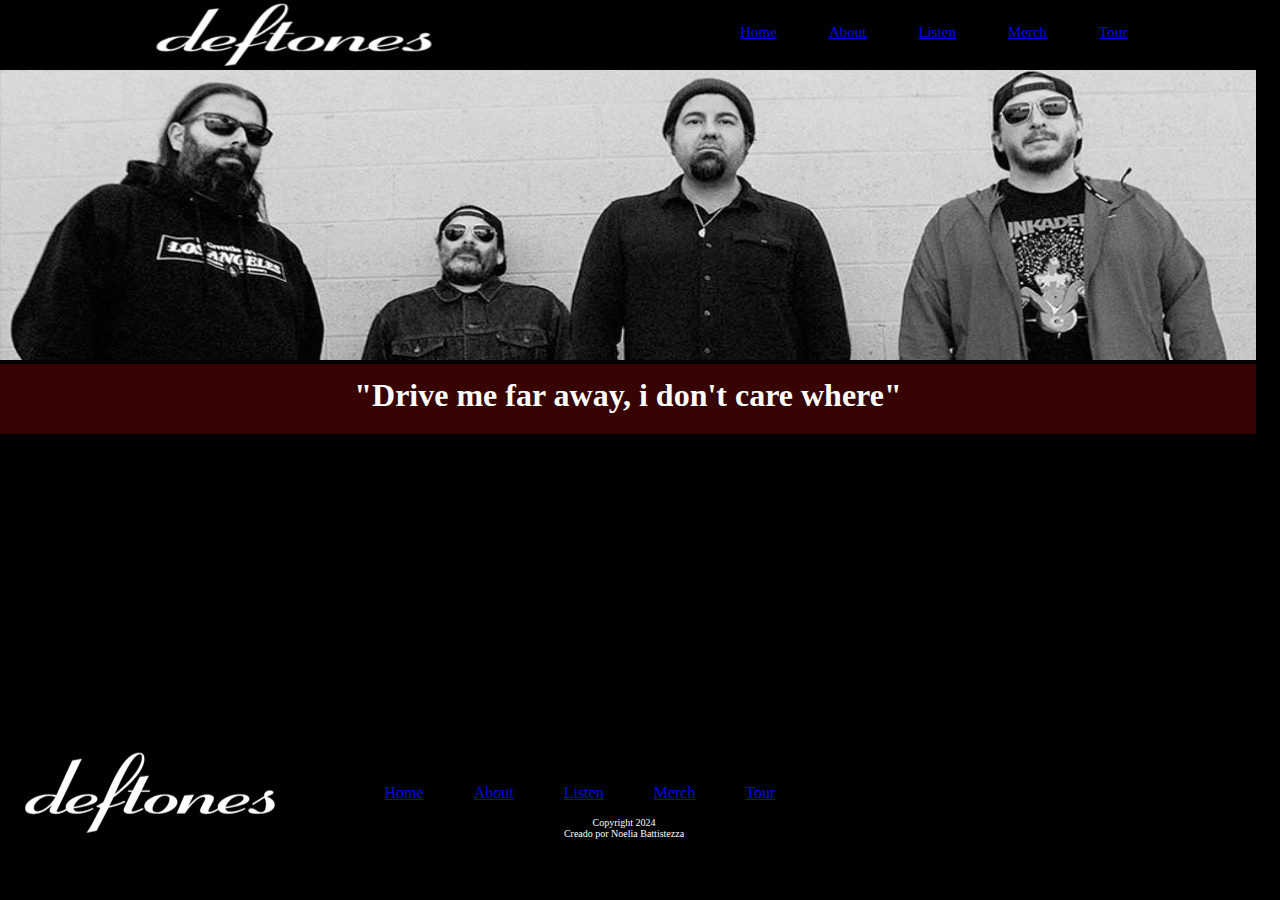
==== index.html @ f0770c5b "primer carga" ====
<!DOCTYPE html>
<html lang="es">
<head>
    <meta charset="UTF-8">
    <meta name="viewport" content="width=device-width, initial-scale=1.0">
    <!--BIBLIOTECA DE ICONOS-->
    <link rel="stylesheet" href="https://cdnjs.cloudflare.com/ajax/libs/font-awesome/6.7.1/css/all.min.css" integrity="sha512-5Hs3dF2AEPkpNAR7UiOHba+lRSJNeM2ECkwxUIxC1Q/FLycGTbNapWXB4tP889k5T5Ju8fs4b1P5z/iB4nMfSQ==" crossorigin="anonymous" referrerpolicy="no-referrer" />
    <!--ENLACE LINK A ESTILOS PROPIOS Y TITULO-->
    <link rel="stylesheet" href="css/style.css">
    <title>Home</title>
</head>
<body id="body">
    <!--N1 <== HEADER/NAV-->
    <header id="header">
        <img class="headerLogo" src="images/logo.png" alt="">
        <nav id="nav">
            <ul>
                <li><a href="#">Home</a></li>
                <li><a href="pages/about.html">About</a></li>
                <li><a href="pages/listen.html">Listen</a></li>
                <li><a href="pages/merch.html">Merch</a></li>
                <li><a href="pages/tour.html">Tour</a></li>
            </ul>
        </nav>
    </header>

    <!--N2 <== MAIN-->
    <main id="main">
        <img src="images/deftoneshome2.jpg" alt="" class="imagesindex">

        <form>
            <h1 class="subtit1">"Drive me far away, i don't care where"</h1>
        </form>

        <section class="video1">
            <img class="gif1" src="images/gif.gif" alt="">
        </section>

    </main>
    <!--N3 <== FOOTER-->
    <footer id="footer">
        <section class="footerlogo">
            <img src="images/logo.png" alt="">
        </section>

        <section id="footerNav">
            <ul>
                <li><a href="#">Home</a></li>
                <li><a href="pages/about.html">About</a></li>
                <li><a href="pages/listen.html">Listen</a></li>
                <li><a href="pages/merch.html">Merch</a></li>
                <li><a href="pages/tour.html">Tour</a></li>
            </ul>
            <p class="footerNav-copy" >Copyright 2024</p>
            <p class="footerNav-copy" >Creado por Noelia Battistezza</p>
        </section>
        <section class="footerRedes">
            <i class="fa-brands fa-x-twitter" style="color: #ffffff;"></i>
            <i class="fa-brands fa-youtube" style="color: #ffffff;"></i>
            <i class="fa-brands fa-facebook" style="color: #ffffff;"></i>
            <i class="fa-brands fa-instagram" style="color: #ffffff;"></i>
        </section>
    </footer>
</body>
</html>
---- css/style.css ----
* {
    padding: 0;
    margin: 0;
    box-sizing: border-box;
    scroll-behavior: smooth;
}
/* ESTILOS BODY */
/*HEADER*/
#header {
    background-color: black;
    width: 100%;
    height: 70px;
    background-size: cover;
    display: flex;
    position: fixed;
    z-index: 10000 ;
    justify-content: space-around;
}
.headerLogo {
    width: 330px;
    height: 70px;
}
#nav ul li {
    display: inline-block;
    flex-wrap: wrap;
    margin: 14px;
    padding: 10px 10px;
    font-size: 15px;
}
/*ESTILOS BODY*/
#body {
    padding-bottom: 50%;
    max-width: 100px;
    background-color: black;
    height: 350px;
}
/*MAIN INDEX*/
.imagesindex {
    width: 1256%;
    height: 360px;
    padding-top: 70px;
}
.subtit1 {
    color: #ffffff;
    background-color: #370303;
    width: 1256%;
    height: 70px;
    display: inline-block;
    text-align: center;
    padding-top: 13px;
}
.video1{
    height: 300px;
    width: 1250%;
    text-align: center;
}
.gif1{
    height: 300px;
    justify-content: center;
    align-items: center;
}
/* ESTILOS ABOUT */
/* PRIMERA MAIN ABOUT */
.aboutcaja1{
    width: 90%;
    position: relative;
    display: inline-block;
}
.aboutImagen1{
    width: 1396%;
    height: 350px;
    display: block;
    padding-top: 70px;
}
/*FRASE */
.aboutTitl{
    width: 1250%;
    height: 50px;
    color: white;
    position: absolute;
    top: 50%;
    left: 50%;
    text-align: center;
    padding: 10px;
    margin-top: 15px;
    margin-bottom: 10px;
    margin-left: 10px;
    margin-right: 10px;
    font-size: xx-large
}
/* SEGUNDA PARTE DEL MAIN */
.mainAbout{
    height: 1350px;
    margin: 0 auto;
}
/* ABOUT THE BAND */
.subAbout1{
    color: #6d0b0b;
    display: flex;
    height: 40px;
    width: 1180%;
    margin-top: 30px;
    margin-bottom: 10px;
    margin-left: 70px;
    padding-left: 20px;
    font-size: 25px;
}
.primerItem{
    display: flex;
    width: 1256%;
    justify-content: space-between;
    flex-direction: column;
}
.infoAbout{
    color: white;
    display: flex;
    margin-left: 70px;
    height: 200px;
}
.p1{
    width: 450px;
    margin: 10px 40px;
    height: 180px;
}
.p2{
    width: 450px;
    height: 180px;
    margin: 10px 60px;
}
/* TERCERA PARTE MAIN MEMBERS*/
.members__titl{  
    color: #6d0b0b;
    display: flex;
    height: 40px;
    width: 1180%;
    margin-top: 30px;
    margin-bottom: 10px;
    margin-left: 70px;
    padding-left: 20px;
    font-size: 25px;
}
.members{
    width: 1230%;
    height: auto;
    display: flex;
    justify-content: space-around;
    margin-top: 10px;
    margin-bottom: 20px;
    margin-left: 20px;
    margin-right: 10px;
    padding: 10px
}
.members__card{
    background-color: black;
    width: 210px;
    height: 300px;
    transition: 1s;
    -webkit-transition: 1s;
    -moz-transition: 1s;
    -ms-transition: 1s;
    -o-transition: 1s;
}
.members__card:hover {
    padding-bottom: 10px;
    padding-right: 5px;
    box-shadow: 10px 4px  8px rgba(97, 4, 4, 0.731);
    transition: 1s;
    -webkit-transition: 1s;
    -moz-transition: 1s;
    -ms-transition: 1s;
    -o-transition: 1s;
}
.persona--perfil{
    width: 100%;
    height: 250px;
}
.persona--title{
    color: #6d0b0b;
    text-align: center;
}
.persona--texto{
    color: white;
    text-align: center;
}
/* OTEHR PROJECTS */
.projects__titl{
    color: #6d0b0b;
    display: flex;
    height: 40px;
    width: 1180%;
    margin-top: 30px;
    margin-bottom: 10px;
    margin-left: 70px;
    padding-left: 20px;
    font-size: 25px;
}
.projects{
    width: 650px;
    height: 210px;
    display: flex;
    justify-content: space-around;
    margin-top: 10px;
    margin-bottom: 20px;
    margin-right: 20px;
    margin-left: 50px;
    padding: 10px;
    padding-left: 10px;
    flex-wrap: wrap;
}
.projects__card{
    background-color: black;
    width: 170px;
    height: 190px;
}
.projects__card:active{
    padding-bottom: 50px;
    padding-right: 50px;
    box-shadow: 10px 4px  8px rgba(97, 4, 4, 0.731);
    transition: 1s;
}
.projects--perfil{
    width: 170px;
    height: 150px;
    border-radius: 100%;
}
.projects--title{
    color: #6d0b0b;
    text-align: center;
}

/*ESTILOS LISTEN */ 
.mainlisten{
    padding-top: 70px;
}
.streamUs{
    width: 1256%;
    height: 90px;
    display: flex;
    flex-wrap: wrap;
    background-color: #370303;
}
.subTitListen{
    color: white;
    width: 1256%;
    height: 50px;
    display: inline-block;
    text-align: center;
    padding-top: 10px;
}
.streamsUslinks {
    color: #ffffff00;
    margin: 9px;
    margin-bottom: 5px;
    display: flex;
    height: 20px;
    width: 100%;
    margin-bottom: 10px;
    align-items: center;
    justify-content: center;
    gap: 70px;
}

.album__card{
    display: flex;
    flex-direction: row;
    margin: 19px;
    justify-content: center;
    width: 290px;
    height: 360px;
}
.albums__titl{
    color: #6d0b0b;
    display: flex;
    height: 30px;
    width: 1180%;
    margin-top: 24px;
    margin-bottom: 9px;
    margin-left: 70px;
    padding-left: 20px;
    font-size: 25px;
}

.albums{
    width: 1230%;
    height: auto;
    display: flex;
    justify-content: space-around;
    margin-top: 10px;
    margin-bottom: 20px;
    margin-left: 20px;
    margin-right: 10px;
    padding: 10px
}











/*ESTILOS MERCH*/
.mainMerch{
    width: 100%;
    height: 300px;
}
.title-merch{
    color: #ffffff;
    background-color: #370303;
    width: 1256%;
    height: 70px;
    display: inline-block;
    text-align: center;
    margin-top: 70px;
    padding-top: 14px;
}
.signup{
    color: white;
    display: inline-block;
    width: 1250%;
    height: 70px;
    display: inline-block;
    text-align: center;
}





/* ESTILOS TOUR */
/* BODY MAIN TOUR */

.subTour{
    color: #ffffff;
    background-color: rgb(8, 72, 109);
    width: 1250%;
    height: 70px;
    display: inline-block;
    text-align: center;
}


/* ESTILOS FOOTER */
#footer{
    background-color: black;
    width: 1256%;
    height: 120px;
    display: flex;
    flex-wrap: wrap;
}
.footerlogo{ 
    display: flex;
    height: 90px;
    margin-top: 14px;
}
#footerNav {
    margin: 10px;
    margin-bottom: 5px;
    display: inline-block;
    height: 70px;
    width: 50%;
}
#footerNav ul {
    display: flex;
    margin-top: 40px;
    margin-bottom: 15px;
    margin-left: 20px;
    justify-content: center;
    align-items: center;
    width: 500px;
    gap: 50px;
}
.footerNav-copy{
    display: flex;
    color: white;
    text-align: center;
    font-size: 10px;
    justify-content: center;
}
.footerRedes{
    margin: 15px;
    height: 50px;
    display: flex;
    justify-content: center;
    gap: 35px;
    font-size: 32px;
    align-items: center;
    margin-top: 20px;
    padding-top: 20px;
}
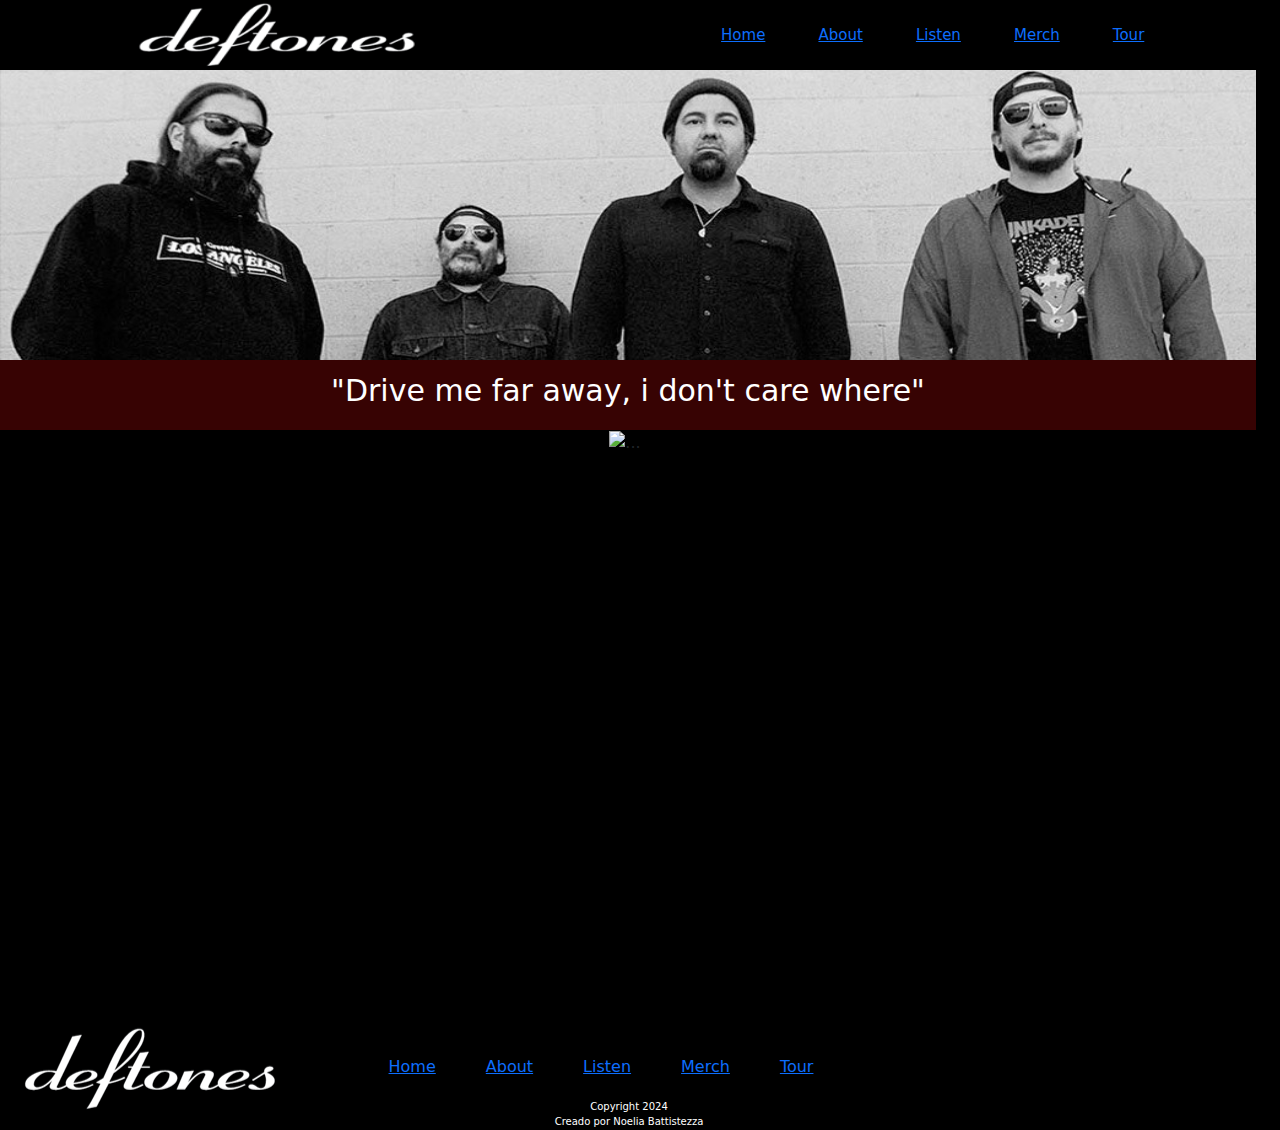
==== commit 809ca303: "lo actualice" ====
--- a/index.html
+++ b/index.html
@@ -5,6 +5,8 @@
     <meta name="viewport" content="width=device-width, initial-scale=1.0">
     <!--BIBLIOTECA DE ICONOS-->
     <link rel="stylesheet" href="https://cdnjs.cloudflare.com/ajax/libs/font-awesome/6.7.1/css/all.min.css" integrity="sha512-5Hs3dF2AEPkpNAR7UiOHba+lRSJNeM2ECkwxUIxC1Q/FLycGTbNapWXB4tP889k5T5Ju8fs4b1P5z/iB4nMfSQ==" crossorigin="anonymous" referrerpolicy="no-referrer" />
+    <!-- LIBRERIA BTS -->
+    <link rel="stylesheet" href="	https://cdn.jsdelivr.net/npm/bootstrap@5.3.3/dist/css/bootstrap.min.css">
     <!--ENLACE LINK A ESTILOS PROPIOS Y TITULO-->
     <link rel="stylesheet" href="css/style.css">
     <title>Home</title>
@@ -24,7 +26,7 @@
         </nav>
     </header>
 
-    <!--N2 <== MAIN-->
+    <!-- MAIN -->
     <main id="main">
         <img src="images/deftoneshome2.jpg" alt="" class="imagesindex">
 
@@ -33,10 +35,11 @@
         </form>
 
         <section class="video1">
-            <img class="gif1" src="images/gif.gif" alt="">
+            <img src="images/gif.gif" class="img-fluid" alt="..." width="1000">
         </section>
+        
+    </main>
 
-    </main>
     <!--N3 <== FOOTER-->
     <footer id="footer">
         <section class="footerlogo">
@@ -61,5 +64,6 @@
             <i class="fa-brands fa-instagram" style="color: #ffffff;"></i>
         </section>
     </footer>
+    <script src="https://cdn.jsdelivr.net/npm/bootstrap@5.3.3/dist/js/bootstrap.bundle.min.js"></script>
 </body>
 </html>--- a/css/style.css
+++ b/css/style.css
@@ -27,18 +27,21 @@
     padding: 10px 10px;
     font-size: 15px;
 }
+#main{
+    min-height: 100vh;
+}
 /*ESTILOS BODY*/
 #body {
-    padding-bottom: 50%;
     max-width: 100px;
     background-color: black;
-    height: 350px;
+    height: auto;
 }
 /*MAIN INDEX*/
 .imagesindex {
     width: 1256%;
     height: 360px;
     padding-top: 70px;
+    flex-wrap: wrap;
 }
 .subtit1 {
     color: #ffffff;
@@ -46,29 +49,32 @@
     width: 1256%;
     height: 70px;
     display: inline-block;
+    flex-wrap: wrap;
     text-align: center;
     padding-top: 13px;
+    margin-bottom: 0px;
+    font-size: 30px;
 }
 .video1{
-    height: 300px;
+    height: 580px;
     width: 1250%;
     text-align: center;
 }
-.gif1{
-    height: 300px;
-    justify-content: center;
-    align-items: center;
-}
+@media screen and (max-width:600px) {
+    
+}
+
 /* ESTILOS ABOUT */
 /* PRIMERA MAIN ABOUT */
 .aboutcaja1{
     width: 90%;
     position: relative;
     display: inline-block;
+    flex-wrap: wrap;
 }
 .aboutImagen1{
     width: 1396%;
-    height: 350px;
+    height: 355px;
     display: block;
     padding-top: 70px;
 }
@@ -86,17 +92,19 @@
     margin-bottom: 10px;
     margin-left: 10px;
     margin-right: 10px;
-    font-size: xx-large
+    font-size: 30px ;
 }
 /* SEGUNDA PARTE DEL MAIN */
 .mainAbout{
-    height: 1350px;
+    min-height: 100vh;
+    height: auto;
     margin: 0 auto;
 }
 /* ABOUT THE BAND */
 .subAbout1{
     color: #6d0b0b;
     display: flex;
+    flex-wrap: wrap;
     height: 40px;
     width: 1180%;
     margin-top: 30px;
@@ -107,24 +115,27 @@
 }
 .primerItem{
     display: flex;
-    width: 1256%;
+    height: auto;
+    width: 1010%;
+    margin-left: 100px;
+    margin-right: 150px;
     justify-content: space-between;
     flex-direction: column;
+    line-height: 20px;
 }
 .infoAbout{
     color: white;
     display: flex;
-    margin-left: 70px;
-    height: 200px;
+    height: auto;
 }
 .p1{
     width: 450px;
     margin: 10px 40px;
-    height: 180px;
+    height: 250px;
 }
 .p2{
     width: 450px;
-    height: 180px;
+    height: 250px;
     margin: 10px 60px;
 }
 /* TERCERA PARTE MAIN MEMBERS*/
@@ -144,6 +155,7 @@
     height: auto;
     display: flex;
     justify-content: space-around;
+    flex-wrap: wrap;
     margin-top: 10px;
     margin-bottom: 20px;
     margin-left: 20px;
@@ -153,7 +165,8 @@
 .members__card{
     background-color: black;
     width: 210px;
-    height: 300px;
+    height: auto;
+    font-size: 15px;
     transition: 1s;
     -webkit-transition: 1s;
     -moz-transition: 1s;
@@ -177,10 +190,15 @@
 .persona--title{
     color: #6d0b0b;
     text-align: center;
+    font-size: 24px;
+    margin-top: 10px;
+    margin-bottom: 0px;
 }
 .persona--texto{
     color: white;
     text-align: center;
+    margin-top: 5px;
+    margin-bottom: 0px
 }
 /* OTEHR PROJECTS */
 .projects__titl{
@@ -188,7 +206,7 @@
     display: flex;
     height: 40px;
     width: 1180%;
-    margin-top: 30px;
+    margin-top: 20px;
     margin-bottom: 10px;
     margin-left: 70px;
     padding-left: 20px;
@@ -196,41 +214,61 @@
 }
 .projects{
     width: 650px;
-    height: 210px;
+    height: auto;
     display: flex;
     justify-content: space-around;
+    flex-wrap: wrap;
     margin-top: 10px;
     margin-bottom: 20px;
     margin-right: 20px;
     margin-left: 50px;
     padding: 10px;
     padding-left: 10px;
-    flex-wrap: wrap;
 }
 .projects__card{
     background-color: black;
     width: 170px;
-    height: 190px;
-}
-.projects__card:active{
-    padding-bottom: 50px;
-    padding-right: 50px;
-    box-shadow: 10px 4px  8px rgba(97, 4, 4, 0.731);
-    transition: 1s;
+    height: 220px;
 }
 .projects--perfil{
     width: 170px;
-    height: 150px;
+    height: 170px;
     border-radius: 100%;
 }
-.projects--title{
-    color: #6d0b0b;
-    text-align: center;
+.btn{
+    font-size: 26px;
+    padding-left: 18px;
+    background-color: black;
+    border-color: black;
+    color: #6d0b0b;
+}
+
+.btn-projects{
+    font-size: 26px;
+    padding-top: 2px;
+    padding-left: 18px;
+    padding-right: 12px;
+    background-color: black;
+    color: #6d0b0b;
+}
+@media screen and (max-width:750px) {
+    .primerItem{
+        flex-wrap: wrap;
+        margin-right: 0;
+    }
+    .infoAbout{
+        flex-wrap: wrap;
+    }
+    .members{
+        flex-wrap: wrap;
+    }
 }
 
 /*ESTILOS LISTEN */ 
 .mainlisten{
     padding-top: 70px;
+    min-height: 100vh;
+    height: auto;
 }
 .streamUs{
     width: 1256%;
@@ -246,10 +284,11 @@
     display: inline-block;
     text-align: center;
     padding-top: 10px;
+    font-size: 30px;
+    margin-bottom: 0px;
 }
 .streamsUslinks {
     color: #ffffff00;
-    margin: 9px;
     margin-bottom: 5px;
     display: flex;
     height: 20px;
@@ -292,20 +331,11 @@
     padding: 10px
 }
 
-
-
-
-
-
-
-
-
-
-
 /*ESTILOS MERCH*/
 .mainMerch{
+    min-height: 100vh;
     width: 100%;
-    height: 300px;
+    height: 740px;
 }
 .title-merch{
     color: #ffffff;
@@ -316,23 +346,59 @@
     text-align: center;
     margin-top: 70px;
     padding-top: 14px;
-}
-.signup{
-    color: white;
-    display: inline-block;
-    width: 1250%;
-    height: 70px;
-    display: inline-block;
-    text-align: center;
-}
-
-
-
-
+    font-size: 30px;
+}
+.subtMerch{
+    color: #6d0b0b;
+    display: flex;
+    height: 30px;
+    width: 1100%;
+    margin-top: 20px;
+    margin-bottom: 9px;
+    margin-left: 80px;
+    margin-right: 60px;
+    padding: 0px 0px;
+    font-size: 25px;
+}
+.carousel{
+    width: 700%;
+    height: 260px;
+    margin-left: 300px;
+    margin-right: 300px;
+}
+.carousel-inner{
+    width: 500px;
+    height: 220px;
+    padding: 0px 44px;
+    margin: 0px 85px;
+}
+.carousel-item{
+    width: 300px;
+    height: 220px;
+    padding: 0px 30px;
+    margin: 0px 70px;
+}
+.d-block{
+    width: 100px;
+    height: 230px;
+}
+.carousel-caption{
+    width: 200px;
+    height: 55px;
+}
+.rowMerch{
+    width: 480%;
+    margin-top: 20px;
+    margin-left: 100px;
+    margin-right: 150px;
+}
+.form-label{
+    color: #6d0b0b;
+    padding-top: 10px;
+}
 
 /* ESTILOS TOUR */
 /* BODY MAIN TOUR */
-
 .subTour{
     color: #ffffff;
     background-color: rgb(8, 72, 109);
@@ -341,12 +407,67 @@
     display: inline-block;
     text-align: center;
 }
-
+.tourcaja1{
+    width: 90%;
+    position: relative;
+    display: inline-block;
+}
+.tourImagen1{
+    width: 1300%;
+    height: 335px;
+    display: block;
+    padding-top: 30px;
+    padding-left: 20px;
+    padding-right: 20px;
+    margin-top: 40px;
+    margin-left: 40px;
+    margin-right: 40px;
+}
+.tourTitl{
+    width: 1250%;
+    height: 50px;
+    color: white;
+    position: absolute;
+    top: 50%;
+    left: 50%;
+    text-align: center;
+    padding: 10px;
+    margin-top: 15px;
+    margin-bottom: 10px;
+    margin-left: 10px;
+    margin-right: 10px;
+    font-size: xx-large
+}
+.row{
+    align-items: center;
+}
+.container{
+    color: white;
+    width: 900%;
+    height: 400px;
+    padding: 15px;
+    margin-left: 180px;
+    margin-right: 350px;
+    padding-top: 15px;
+    padding-bottom: 5px;
+}
+
+.item-btm{
+    display: block;
+    padding: .75rem 1.25rem;
+}
+.buttom__list{
+    background-color: #370303;
+    color: #ffffff;
+    border-radius: 1px;
+    padding: .375rem .75rem;
+    border-radius: .25rem;
+}
 
 /* ESTILOS FOOTER */
 #footer{
     background-color: black;
-    width: 1256%;
+    width: 1256px;
     height: 120px;
     display: flex;
     flex-wrap: wrap;
@@ -357,21 +478,23 @@
     margin-top: 14px;
 }
 #footerNav {
-    margin: 10px;
+    margin: 15px;
     margin-bottom: 5px;
     display: inline-block;
-    height: 70px;
+    height: 60px;
     width: 50%;
 }
 #footerNav ul {
     display: flex;
-    margin-top: 40px;
-    margin-bottom: 15px;
+    margin-top: 30px;
+    margin-bottom: 20px;
     margin-left: 20px;
+    margin-right: 20px;
     justify-content: center;
     align-items: center;
     width: 500px;
     gap: 50px;
+    color: black;
 }
 .footerNav-copy{
     display: flex;
@@ -379,6 +502,7 @@
     text-align: center;
     font-size: 10px;
     justify-content: center;
+    margin-bottom: 0px;
 }
 .footerRedes{
     margin: 15px;
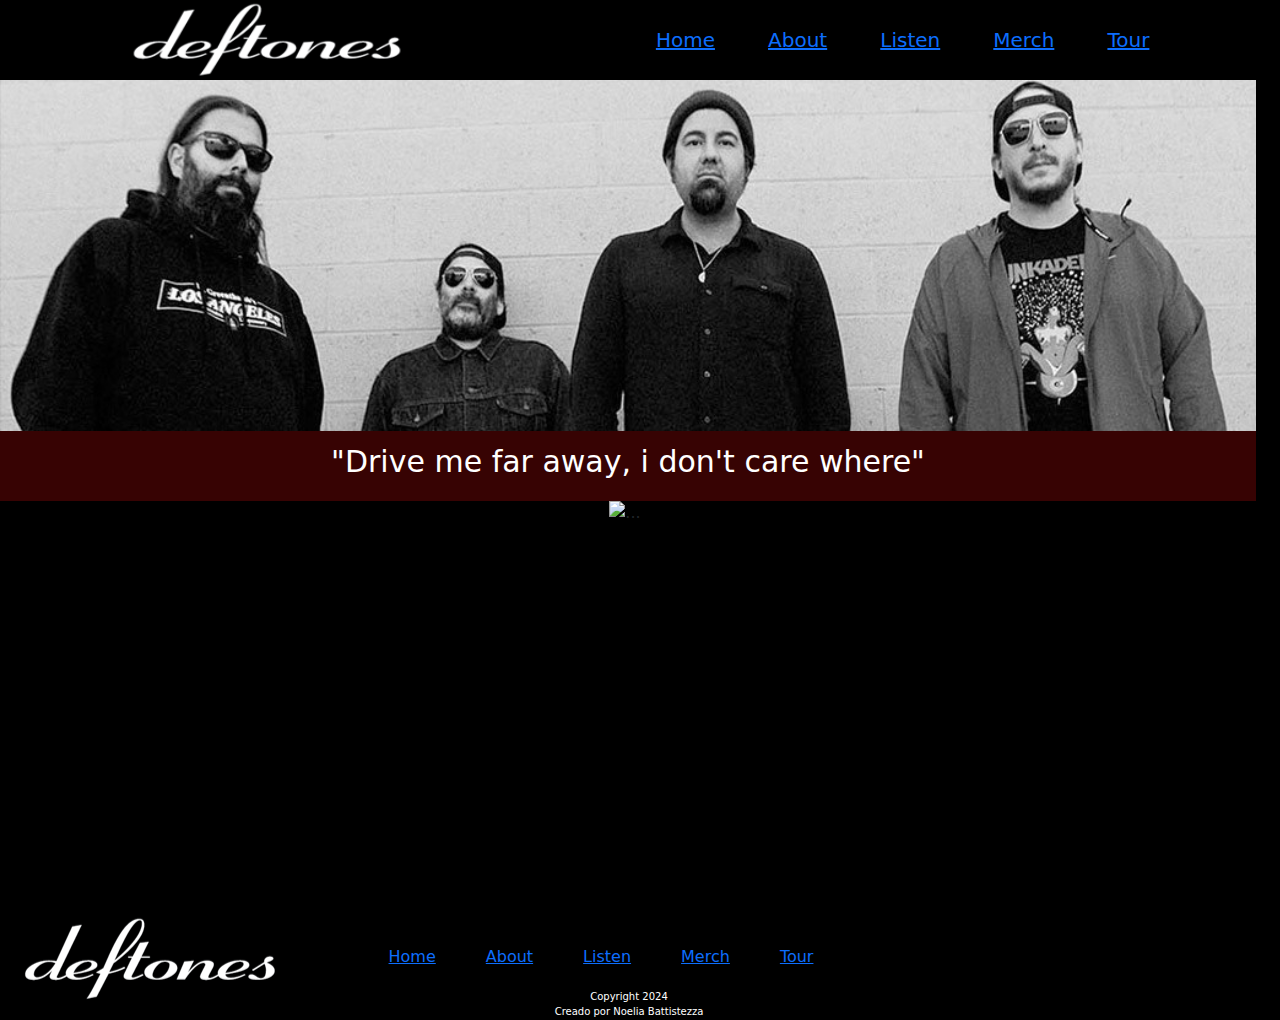
==== commit 43445cda: "modifique y agregue" ====
--- a/index.html
+++ b/index.html
@@ -25,19 +25,15 @@
             </ul>
         </nav>
     </header>
-
     <!-- MAIN -->
     <main id="main">
         <img src="images/deftoneshome2.jpg" alt="" class="imagesindex">
-
         <form>
             <h1 class="subtit1">"Drive me far away, i don't care where"</h1>
         </form>
-
         <section class="video1">
             <img src="images/gif.gif" class="img-fluid" alt="..." width="1000">
         </section>
-        
     </main>
 
     <!--N3 <== FOOTER-->
@@ -54,8 +50,10 @@
                 <li><a href="pages/merch.html">Merch</a></li>
                 <li><a href="pages/tour.html">Tour</a></li>
             </ul>
-            <p class="footerNav-copy" >Copyright 2024</p>
-            <p class="footerNav-copy" >Creado por Noelia Battistezza</p>
+            <div class="footerCopy">
+                <p class="footerNav-copy" >Copyright 2024</p>
+                <p class="footerNav-copy" >Creado por Noelia Battistezza</p>
+            </div>
         </section>
         <section class="footerRedes">
             <i class="fa-brands fa-x-twitter" style="color: #ffffff;"></i>
--- a/css/style.css
+++ b/css/style.css
@@ -9,26 +9,32 @@
 #header {
     background-color: black;
     width: 100%;
-    height: 70px;
+    height: auto;
     background-size: cover;
     display: flex;
     position: fixed;
     z-index: 10000 ;
     justify-content: space-around;
+    align-items: center;
+    padding: 0 20px;
 }
 .headerLogo {
-    width: 330px;
-    height: 70px;
+    width: 320px;
+    height: 80px;
+}
+#nav ul{
+    margin-bottom: 0;
 }
 #nav ul li {
     display: inline-block;
     flex-wrap: wrap;
     margin: 14px;
     padding: 10px 10px;
-    font-size: 15px;
-}
-#main{
+    font-size: 20px;
+}
+#main{ /*MAIN INDEX*/
     min-height: 100vh;
+    text-align: center;
 }
 /*ESTILOS BODY*/
 #body {
@@ -39,9 +45,9 @@
 /*MAIN INDEX*/
 .imagesindex {
     width: 1256%;
-    height: 360px;
-    padding-top: 70px;
-    flex-wrap: wrap;
+    height: auto;
+    flex-wrap: wrap;
+    padding-top: 80px;
 }
 .subtit1 {
     color: #ffffff;
@@ -56,14 +62,55 @@
     font-size: 30px;
 }
 .video1{
-    height: 580px;
+    height: auto;
     width: 1250%;
     text-align: center;
 }
-@media screen and (max-width:600px) {
-    
-}
-
+.img-fluid{
+    width: 100%;
+}
+@media screen and (max-width:768px) {
+    #header{
+        flex-direction: row;
+        height: 120px;
+        font-size: 40px;
+    }
+    #nav ul li{
+        flex-direction: column;
+        align-items: center;
+        margin-bottom: 10px;
+        font-size: 25px;
+    }
+    .headerLogo{
+        width: 310px;
+        height: auto;
+    } /*MAIN INDEX*/
+    .imagesindex{
+        padding-top: 116px;
+        height: 550px;
+    }
+    .subtit1{
+        font-size: 45px;
+        padding-top: 10px;
+        margin-bottom: 0px;
+        height: 100px;
+    }
+}
+@media screen and (max-width:480px) {
+    #header{
+        height: 120px;
+    }
+    #nav ul li{
+        font-size: 25px;
+    }
+    .headerLogo{
+        width: 310px;
+        height: auto;
+    }
+    .imagesindex{
+        height: 600px;
+    }
+}
 /* ESTILOS ABOUT */
 /* PRIMERA MAIN ABOUT */
 .aboutcaja1{
@@ -131,12 +178,12 @@
 .p1{
     width: 450px;
     margin: 10px 40px;
-    height: 250px;
+    height: 240px;
 }
 .p2{
     width: 450px;
-    height: 250px;
-    margin: 10px 60px;
+    height: 240px;
+    margin: 10px 40px;
 }
 /* TERCERA PARTE MAIN MEMBERS*/
 .members__titl{  
@@ -151,7 +198,7 @@
     font-size: 25px;
 }
 .members{
-    width: 1230%;
+    width: 1200%;
     height: auto;
     display: flex;
     justify-content: space-around;
@@ -159,8 +206,9 @@
     margin-top: 10px;
     margin-bottom: 20px;
     margin-left: 20px;
-    margin-right: 10px;
-    padding: 10px
+    padding: 10px;
+    padding-right: 0;
+    min-width: 250px;
 }
 .members__card{
     background-color: black;
@@ -217,7 +265,6 @@
     height: auto;
     display: flex;
     justify-content: space-around;
-    flex-wrap: wrap;
     margin-top: 10px;
     margin-bottom: 20px;
     margin-right: 20px;
@@ -235,14 +282,6 @@
     height: 170px;
     border-radius: 100%;
 }
-.btn{
-    font-size: 26px;
-    padding-left: 18px;
-    background-color: black;
-    border-color: black;
-    color: #6d0b0b;
-}
-
 .btn-projects{
     font-size: 26px;
     padding-top: 2px;
@@ -252,18 +291,84 @@
     color: #6d0b0b;
 }
 @media screen and (max-width:750px) {
+    .aboutImagen1{ /*PRIMER CAJA ABOUT*/
+        padding-top: 110px;
+        height: auto;
+    }
+    .aboutTitl{
+        font-size: 45px;
+        height: auto;
+    }
+    .subAbout1{ /*SEGUNDA CAJA ABOUT*/
+        font-size: 45px;
+        margin-bottom: 30px;
+        height: auto;
+    }
     .primerItem{
         flex-wrap: wrap;
         margin-right: 0;
     }
     .infoAbout{
         flex-wrap: wrap;
+        width: 100%;
+        font-size: 28px;
+    }
+    .p1, .p2{
+        width: 100%;
+        line-height: normal;
+        height: auto;
+    }
+    .members__titl{ /*TERCERA CAJA ABOUT*/
+        font-size: 45px;
+        margin-bottom: 30px;
+        height: auto;
     }
     .members{
         flex-wrap: wrap;
-    }
-}
-
+        margin-bottom: 5px;
+    }
+    .members__card{
+        flex-direction: column;
+        flex: 0 0 auto;
+        width: 35%;
+        height: 500px;
+    }
+    .persona--perfil{
+        width: 100%;
+        height: 400px;
+    }
+    .persona--title{
+        font-size: 30px;
+    }
+    .persona--texto{
+        font-size: 20px;
+    }
+    .projects__titl{ /*CUARTA CAJA ABOUT*/
+        font-size: 45px;
+        margin-top: 10px;
+        margin-bottom: 30px;
+        height: auto;
+    }
+    .projects{
+        flex-direction: row;
+        width: 600%;
+        height: auto;
+        margin-left: 100px;
+        gap: 100px;
+    }
+    .projects__card{
+        width: 100%;
+        height: auto;
+    }
+    .projects--perfil{
+        width: 100%;
+        height: 220px;
+    }
+    .btn-projects{
+        font-size: 30px;
+        justify-content: center;
+    }
+}
 /*ESTILOS LISTEN */ 
 .mainlisten{
     padding-top: 70px;
@@ -297,15 +402,6 @@
     align-items: center;
     justify-content: center;
     gap: 70px;
-}
-
-.album__card{
-    display: flex;
-    flex-direction: row;
-    margin: 19px;
-    justify-content: center;
-    width: 290px;
-    height: 360px;
 }
 .albums__titl{
     color: #6d0b0b;
@@ -318,7 +414,6 @@
     padding-left: 20px;
     font-size: 25px;
 }
-
 .albums{
     width: 1230%;
     height: auto;
@@ -330,12 +425,54 @@
     margin-right: 10px;
     padding: 10px
 }
-
+.album__card{
+    display: flex;
+    flex-direction: row;
+    margin: 19px;
+    justify-content: center;
+    width: 290px;
+    height: 360px;
+}
+@media screen and (max-width:750px){
+    .mainlisten{
+        padding-top: 118px;
+    }
+    .streamUs{
+        height: auto;
+    }
+    .subTitListen{
+        height: auto;
+        font-size: 45px;
+    }
+    .streamsUslinks{
+        font-size: 40px;
+        height: auto;
+        padding-top: 10px;
+        margin-bottom: 15px;
+    }
+    .albums__titl{
+        font-size: 45px;
+        margin-bottom: 20px;
+        height: auto;
+    }
+    .albums{
+        flex-wrap: wrap;
+    }
+}
+@media screen and (max-width:480px) {
+    .albums{
+        width: 800%;
+        flex-wrap: wrap;
+    }
+    .album__card{
+        height: auto;
+    }
+}
 /*ESTILOS MERCH*/
 .mainMerch{
     min-height: 100vh;
     width: 100%;
-    height: 740px;
+    height: auto;
 }
 .title-merch{
     color: #ffffff;
@@ -344,8 +481,8 @@
     height: 70px;
     display: inline-block;
     text-align: center;
-    margin-top: 70px;
-    padding-top: 14px;
+    margin-top: 80px;
+    padding-top: 10px;
     font-size: 30px;
 }
 .subtMerch{
@@ -360,31 +497,13 @@
     padding: 0px 0px;
     font-size: 25px;
 }
-.carousel{
-    width: 700%;
-    height: 260px;
-    margin-left: 300px;
-    margin-right: 300px;
-}
-.carousel-inner{
-    width: 500px;
-    height: 220px;
-    padding: 0px 44px;
-    margin: 0px 85px;
-}
-.carousel-item{
-    width: 300px;
-    height: 220px;
-    padding: 0px 30px;
-    margin: 0px 70px;
-}
-.d-block{
-    width: 100px;
-    height: 230px;
-}
-.carousel-caption{
-    width: 200px;
-    height: 55px;
+.row{
+    width: 1200%;
+    margin-left: 25px;
+}
+.card{
+    background-color: black;
+    color: #ffffff;
 }
 .rowMerch{
     width: 480%;
@@ -396,7 +515,40 @@
     color: #6d0b0b;
     padding-top: 10px;
 }
-
+@media screen and (max-width:750px) {
+    .title-merch{
+        font-size: 45px;
+        margin-top: 115px;
+        padding-top: 20px;
+        margin-bottom: 0;
+        height: 100px;
+    }
+    .subtMerch{
+        font-size: 45px;
+        margin-bottom: 20px;
+        margin-right: 0;
+        height: auto;
+    }
+    .row{
+        flex-wrap: wrap;
+        width: 1150%;
+    }
+    .col{
+        flex-wrap: wrap;
+        width: 50%;
+        height: auto;
+    }
+    .card-img-top{
+        width: 100%;
+        height: 500px;
+    }
+    .card-title{
+        font-size: 35px;
+    }
+    .card-text{
+        font-size: 30px;
+    }
+}
 /* ESTILOS TOUR */
 /* BODY MAIN TOUR */
 .subTour{
@@ -438,20 +590,24 @@
     margin-right: 10px;
     font-size: xx-large
 }
-.row{
+.rowTour{
     align-items: center;
+    display: flex;
+    flex-wrap: wrap;
+    margin-top: calc(-1* var(--bs-gutter-y));
+    margin-right: calc(-.5* var(--bs-gutter-x));
+    margin-left: calc(-.5* var(--bs-gutter-x));
 }
 .container{
     color: white;
     width: 900%;
-    height: 400px;
+    height: auto;
     padding: 15px;
     margin-left: 180px;
     margin-right: 350px;
     padding-top: 15px;
     padding-bottom: 5px;
 }
-
 .item-btm{
     display: block;
     padding: .75rem 1.25rem;
@@ -463,7 +619,27 @@
     padding: .375rem .75rem;
     border-radius: .25rem;
 }
-
+@media screen and (max-width:768px) {
+    .tourImagen1{
+        margin-top: 90px;
+        margin-left: 15px;
+        padding-left: 0;
+        margin-right: 15px;
+        padding-right: 0;
+        height: auto;
+    }
+    .tourTitl{
+        font-size: 45px;
+    }
+    .container{
+        width: 1000%;
+        margin-left: 100px;
+        margin-right: 0;
+    }
+    .col{
+        font-size: 35px;
+    }
+}
 /* ESTILOS FOOTER */
 #footer{
     background-color: black;
@@ -514,4 +690,35 @@
     align-items: center;
     margin-top: 20px;
     padding-top: 20px;
+}
+@media screen and (max-width:768px) {
+    #footer{
+        flex-direction: column;
+        align-items: center;
+        height: auto;
+        width: 1200%;
+    }
+    #footerNav{
+        margin-top: 5px;
+        margin-bottom: 0;
+    }
+    #footerNav ul{
+        flex-direction: row;
+        align-items: center;
+        font-size: 25px;
+        margin-top: 10px;
+        margin-bottom: 0;
+        width: 100%;
+    }
+    .footerCopy{
+        margin-top: 80px;
+    }
+    .footerLogo{
+        width: 200px;
+    }
+    .footerRedes{
+        font-size: 50px;
+        margin-top: 0;
+        gap: 60px;
+    }
 }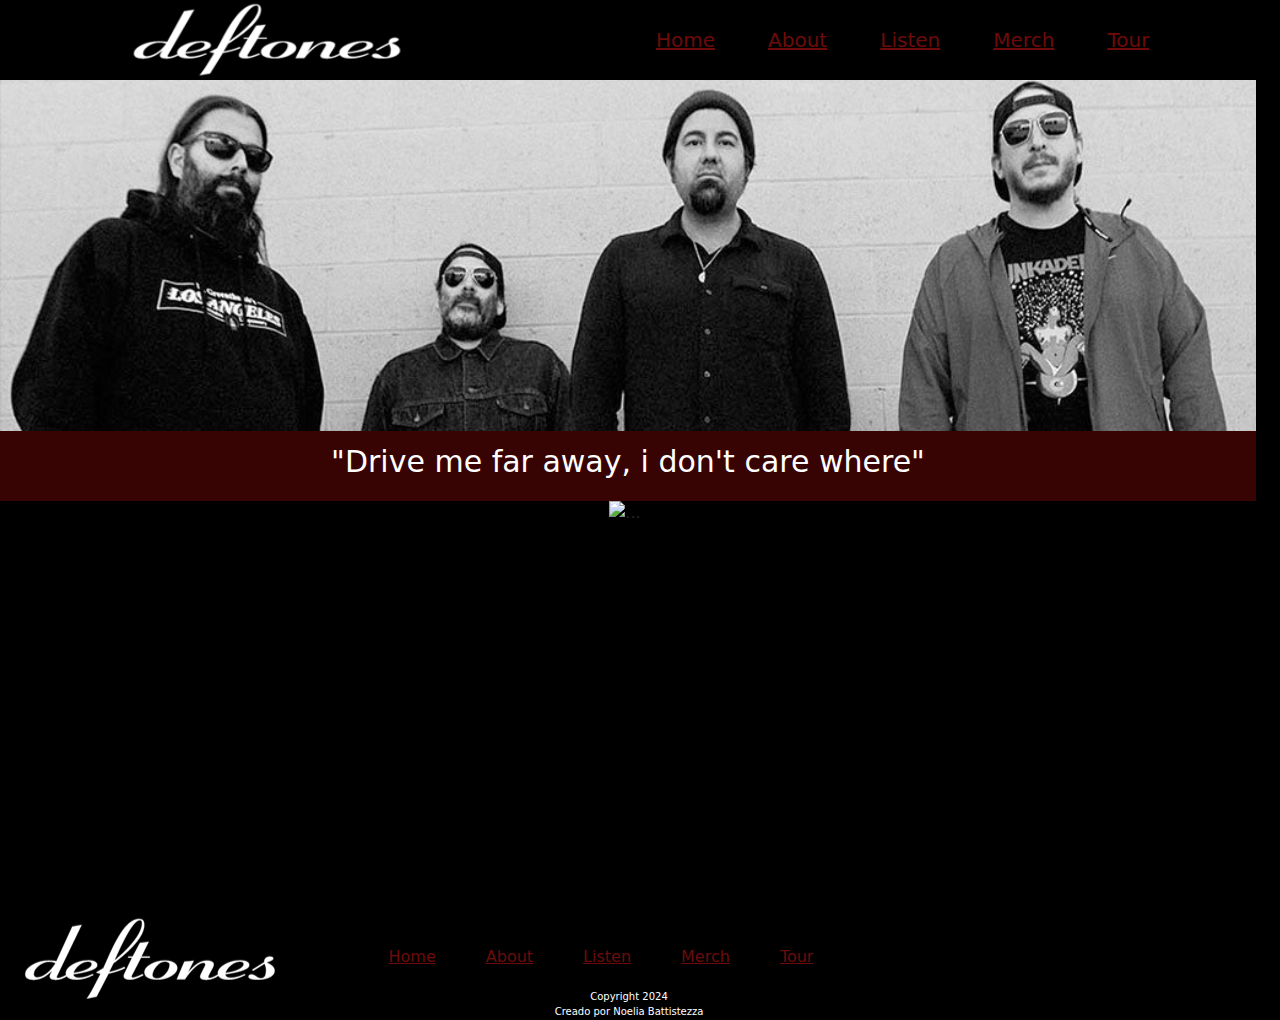
==== commit e1f891ae: "modificacion" ====
--- a/index.html
+++ b/index.html
@@ -3,6 +3,9 @@
 <head>
     <meta charset="UTF-8">
     <meta name="viewport" content="width=device-width, initial-scale=1.0">
+    <meta name="description" content="Página de inicio minimalista con una cita inspiradora y diseño moderno que te invita a adentrarte a la banda">
+    <meta name="keywords" content="inicio, home, cita inspiradora, minimalista, exploración, página principal">
+    <meta name="author" content="Noelia A. Battistezza">
     <!--BIBLIOTECA DE ICONOS-->
     <link rel="stylesheet" href="https://cdnjs.cloudflare.com/ajax/libs/font-awesome/6.7.1/css/all.min.css" integrity="sha512-5Hs3dF2AEPkpNAR7UiOHba+lRSJNeM2ECkwxUIxC1Q/FLycGTbNapWXB4tP889k5T5Ju8fs4b1P5z/iB4nMfSQ==" crossorigin="anonymous" referrerpolicy="no-referrer" />
     <!-- LIBRERIA BTS -->
--- a/css/style.css
+++ b/css/style.css
@@ -1,724 +1,799 @@
 * {
-    padding: 0;
-    margin: 0;
-    box-sizing: border-box;
-    scroll-behavior: smooth;
-}
-/* ESTILOS BODY */
+  padding: 0;
+  margin: 0;
+  box-sizing: border-box;
+  scroll-behavior: smooth;
+}
+
+/*ESTILOS BODY*/
+#body {
+  max-width: 100px;
+  background-color: black;
+  height: auto;
+}
+
 /*HEADER*/
 #header {
-    background-color: black;
+  background-color: black;
+  width: 100%;
+  height: auto;
+  background-size: cover;
+  display: flex;
+  position: fixed;
+  z-index: 10000;
+  justify-content: space-around;
+  align-items: center;
+  padding: 0 20px;
+}
+
+.headerLogo {
+  width: 320px;
+  height: 80px;
+}
+
+#nav ul {
+  margin-bottom: 0;
+}
+
+#nav ul li {
+  display: inline-block;
+  flex-wrap: wrap;
+  margin: 14px;
+  padding: 10px 10px;
+  font-size: 20px;
+}
+
+#nav ul li a {
+  color: #6d0b0b;
+}
+
+#main { /*MAIN INDEX*/
+  min-height: 100vh;
+  text-align: center;
+}
+
+/*MAIN ABOUT*/
+.mainAbout {
+  min-height: 100vh;
+  height: auto;
+  margin: 0 auto;
+}
+
+/*MAIN LISTEN*/
+.mainlisten {
+  padding-top: 70px;
+  min-height: 100vh;
+  height: auto;
+}
+
+/*MAIN MERCH*/
+.mainMerch {
+  min-height: 100vh;
+  width: 100%;
+  height: auto;
+}
+
+/* ESTILOS FOOTER */
+#footer {
+  background-color: black;
+  width: 1256px;
+  height: 120px;
+  display: flex;
+  flex-wrap: wrap;
+}
+
+.footerlogo {
+  display: flex;
+  height: 90px;
+  margin-top: 14px;
+}
+
+#footerNav {
+  margin: 15px;
+  margin-bottom: 5px;
+  display: inline-block;
+  height: 60px;
+  width: 50%;
+}
+
+#footerNav ul {
+  display: flex;
+  margin-top: 30px;
+  margin-bottom: 20px;
+  margin-left: 20px;
+  margin-right: 20px;
+  justify-content: center;
+  align-items: center;
+  width: 500px;
+  gap: 50px;
+  color: black;
+}
+
+#footerNav ul li a {
+  color: #6d0b0b;
+}
+
+.footerNav-copy {
+  display: flex;
+  color: white;
+  text-align: center;
+  font-size: 10px;
+  justify-content: center;
+  margin-bottom: 0px;
+}
+
+.footerRedes {
+  margin: 15px;
+  height: 50px;
+  display: flex;
+  justify-content: center;
+  gap: 35px;
+  font-size: 32px;
+  align-items: center;
+  margin-top: 20px;
+  padding-top: 20px;
+}
+
+@media screen and (max-width: 768px) {
+  #footer {
+    flex-direction: column;
+    align-items: center;
+    height: auto;
+    width: 1200%;
+  }
+  #footerNav {
+    margin-top: 5px;
+    margin-bottom: 0;
+  }
+  #footerNav ul {
+    flex-direction: row;
+    align-items: center;
+    font-size: 25px;
+    margin-top: 10px;
+    margin-bottom: 0;
     width: 100%;
-    height: auto;
-    background-size: cover;
-    display: flex;
-    position: fixed;
-    z-index: 10000 ;
-    justify-content: space-around;
-    align-items: center;
-    padding: 0 20px;
-}
-.headerLogo {
-    width: 320px;
-    height: 80px;
-}
-#nav ul{
-    margin-bottom: 0;
-}
-#nav ul li {
-    display: inline-block;
-    flex-wrap: wrap;
-    margin: 14px;
-    padding: 10px 10px;
-    font-size: 20px;
-}
-#main{ /*MAIN INDEX*/
-    min-height: 100vh;
-    text-align: center;
-}
-/*ESTILOS BODY*/
-#body {
-    max-width: 100px;
-    background-color: black;
-    height: auto;
-}
+  }
+  .footerCopy {
+    margin-top: 80px;
+  }
+  .footerLogo {
+    width: 200px;
+  }
+  .footerRedes {
+    font-size: 50px;
+    margin-top: 0;
+    gap: 60px;
+  }
+}
+/*PAGINAS*/
 /*MAIN INDEX*/
 .imagesindex {
-    width: 1256%;
-    height: auto;
+  width: 1256%;
+  height: auto;
+  flex-wrap: wrap;
+  padding-top: 80px;
+}
+
+.subtit1 {
+  color: #ffffff;
+  background-color: #370303;
+  width: 1256%;
+  height: 70px;
+  display: inline-block;
+  flex-wrap: wrap;
+  text-align: center;
+  padding-top: 13px;
+  margin-bottom: 0px;
+  font-size: 30px;
+}
+
+.video1 {
+  height: auto;
+  width: 1250%;
+  text-align: center;
+}
+
+.img-fluid {
+  width: 100%;
+}
+
+@media screen and (max-width: 768px) {
+  #header {
+    flex-direction: row;
+    height: 120px;
+    font-size: 40px;
+  }
+  #nav ul li {
+    flex-direction: column;
+    align-items: center;
+    margin-bottom: 10px;
+    font-size: 25px;
+  }
+  .headerLogo {
+    width: 310px;
+    height: auto;
+  } /*MAIN INDEX*/
+  .imagesindex {
+    padding-top: 116px;
+    height: 550px;
+  }
+  .subtit1 {
+    font-size: 45px;
+    padding-top: 10px;
+    margin-bottom: 0px;
+    height: 100px;
+  }
+}
+@media screen and (max-width: 480px) {
+  #header {
+    height: 120px;
+  }
+  #nav ul li {
+    font-size: 25px;
+  }
+  .headerLogo {
+    width: 310px;
+    height: auto;
+  }
+  .imagesindex {
+    height: 600px;
+  }
+}
+/* PRIMER PARTE ABOUT */
+.aboutcaja1 { /*CAJA 1*/
+  width: 90%;
+  position: relative;
+  display: inline-block;
+  flex-wrap: wrap;
+}
+
+.aboutImagen1 { /*FOTO PRINCIPAL*/
+  width: 1396%;
+  height: 355px;
+  display: block;
+  padding-top: 70px;
+}
+
+.aboutTitl { /*FRASE PRINCIPAL*/
+  width: 1250%;
+  height: 50px;
+  color: white;
+  position: absolute;
+  top: 50%;
+  left: 50%;
+  text-align: center;
+  padding: 10px;
+  margin-top: 15px;
+  margin-bottom: 10px;
+  margin-left: 10px;
+  margin-right: 10px;
+  font-size: 30px;
+}
+
+/* SEGUNDA PARTE DEL MAIN */
+.subAbout1 { /*SUBTITULO 1*/
+  color: #6d0b0b;
+  display: flex;
+  flex-wrap: wrap;
+  height: 40px;
+  width: 1180%;
+  margin-top: 30px;
+  margin-bottom: 10px;
+  margin-left: 70px;
+  padding-left: 20px;
+  font-size: 25px;
+}
+
+.primerItem { /*CAJA 2*/
+  display: flex;
+  height: auto;
+  width: 1010%;
+  margin-left: 100px;
+  margin-right: 150px;
+  justify-content: space-between;
+  flex-direction: column;
+  line-height: 20px;
+}
+
+.infoAbout {
+  color: white;
+  display: flex;
+  height: auto;
+}
+
+.p1 {
+  width: 450px;
+  margin: 10px 40px;
+  height: 240px;
+}
+
+.p2 {
+  width: 450px;
+  height: 240px;
+  margin: 10px 40px;
+}
+
+/* TERCERA PARTE MEMBERS*/
+.members__titl { /*SUBTITULO 2*/
+  color: #6d0b0b;
+  display: flex;
+  height: 40px;
+  width: 1180%;
+  margin-top: 30px;
+  margin-bottom: 10px;
+  margin-left: 70px;
+  padding-left: 20px;
+  font-size: 25px;
+}
+
+.members { /*CAJA 3*/
+  width: 1200%;
+  height: auto;
+  display: flex;
+  justify-content: space-around;
+  flex-wrap: wrap;
+  margin-top: 10px;
+  margin-bottom: 20px;
+  margin-left: 20px;
+  padding: 10px;
+  padding-right: 0;
+  min-width: 250px;
+}
+
+.members__card:hover {
+  padding-bottom: 10px;
+  padding-right: 5px;
+  box-shadow: 10px 4px 8px rgba(97, 4, 4, 0.731);
+  transition: 1s;
+  -webkit-transition: 1s;
+  -moz-transition: 1s;
+  -ms-transition: 1s;
+  -o-transition: 1s;
+}
+
+.members__card {
+  background-color: black;
+  width: 210px;
+  height: auto;
+  font-size: 15px;
+  transition: 1s;
+  -webkit-transition: 1s;
+  -moz-transition: 1s;
+  -ms-transition: 1s;
+  -o-transition: 1s;
+}
+
+.persona--perfil {
+  width: 100%;
+  height: 250px;
+}
+
+.persona--title {
+  color: #6d0b0b;
+  text-align: center;
+  font-size: 24px;
+  margin-top: 10px;
+  margin-bottom: 0px;
+}
+
+.persona--texto {
+  color: white;
+  text-align: center;
+  margin-top: 5px;
+  margin-bottom: 0px;
+}
+
+/*TERCERA PARTE*/
+.projects__titl { /*SUBTITULO 3*/
+  color: #6d0b0b;
+  display: flex;
+  height: 40px;
+  width: 1180%;
+  margin-top: 20px;
+  margin-bottom: 10px;
+  margin-left: 70px;
+  padding-left: 20px;
+  font-size: 25px;
+}
+
+.projects { /*CAJA 3*/
+  width: 650px;
+  height: auto;
+  display: flex;
+  justify-content: space-around;
+  margin-top: 10px;
+  margin-bottom: 20px;
+  margin-right: 20px;
+  margin-left: 50px;
+  padding: 10px;
+  padding-left: 10px;
+}
+
+.projects__card {
+  background-color: black;
+  width: 170px;
+  height: 220px;
+}
+
+.projects--perfil {
+  width: 170px;
+  height: 170px;
+  border-radius: 100%;
+}
+
+.btn-projects {
+  font-size: 26px;
+  padding-top: 2px;
+  padding-left: 18px;
+  padding-right: 12px;
+  background-color: black;
+  color: #6d0b0b;
+}
+
+/*RESPONSIVE*/
+@media screen and (max-width: 750px) {
+  .aboutImagen1 { /*PRIMER CAJA ABOUT*/
+    padding-top: 110px;
+    height: auto;
+  }
+  .aboutTitl {
+    font-size: 45px;
+    height: auto;
+  }
+  .subAbout1 { /*SEGUNDA CAJA ABOUT*/
+    font-size: 45px;
+    margin-bottom: 30px;
+    height: auto;
+  }
+  .primerItem {
     flex-wrap: wrap;
-    padding-top: 80px;
-}
-.subtit1 {
-    color: #ffffff;
-    background-color: #370303;
-    width: 1256%;
-    height: 70px;
-    display: inline-block;
+    margin-right: 0;
+  }
+  .infoAbout {
     flex-wrap: wrap;
-    text-align: center;
-    padding-top: 13px;
-    margin-bottom: 0px;
+    width: 100%;
+    font-size: 28px;
+  }
+  .p1, .p2 {
+    width: 100%;
+    line-height: normal;
+    height: auto;
+  }
+  .members__titl { /*TERCERA CAJA ABOUT*/
+    font-size: 45px;
+    margin-bottom: 30px;
+    height: auto;
+  }
+  .members {
+    flex-wrap: wrap;
+    margin-bottom: 5px;
+  }
+  .members__card {
+    flex-direction: column;
+    flex: 0 0 auto;
+    width: 35%;
+    height: 500px;
+  }
+  .persona--perfil {
+    width: 100%;
+    height: 400px;
+  }
+  .persona--title {
     font-size: 30px;
-}
-.video1{
-    height: auto;
-    width: 1250%;
-    text-align: center;
-}
-.img-fluid{
+  }
+  .persona--texto {
+    font-size: 20px;
+  }
+  .projects__titl { /*CUARTA CAJA ABOUT*/
+    font-size: 45px;
+    margin-top: 10px;
+    margin-bottom: 30px;
+    height: auto;
+  }
+  .projects {
+    flex-direction: row;
+    width: 600%;
+    height: auto;
+    margin-left: 100px;
+    gap: 100px;
+  }
+  .projects__card {
     width: 100%;
-}
-@media screen and (max-width:768px) {
-    #header{
-        flex-direction: row;
-        height: 120px;
-        font-size: 40px;
-    }
-    #nav ul li{
-        flex-direction: column;
-        align-items: center;
-        margin-bottom: 10px;
-        font-size: 25px;
-    }
-    .headerLogo{
-        width: 310px;
-        height: auto;
-    } /*MAIN INDEX*/
-    .imagesindex{
-        padding-top: 116px;
-        height: 550px;
-    }
-    .subtit1{
-        font-size: 45px;
-        padding-top: 10px;
-        margin-bottom: 0px;
-        height: 100px;
-    }
-}
-@media screen and (max-width:480px) {
-    #header{
-        height: 120px;
-    }
-    #nav ul li{
-        font-size: 25px;
-    }
-    .headerLogo{
-        width: 310px;
-        height: auto;
-    }
-    .imagesindex{
-        height: 600px;
-    }
-}
-/* ESTILOS ABOUT */
-/* PRIMERA MAIN ABOUT */
-.aboutcaja1{
-    width: 90%;
-    position: relative;
-    display: inline-block;
+    height: auto;
+  }
+  .projects--perfil {
+    width: 100%;
+    height: 220px;
+  }
+  .btn-projects {
+    font-size: 30px;
+    justify-content: center;
+  }
+}
+/*ESTILOS LISTEN */
+.streamUs {
+  width: 1256%;
+  height: 90px;
+  display: flex;
+  flex-wrap: wrap;
+  background-color: #370303;
+}
+
+.subTitListen {
+  color: white;
+  width: 1256%;
+  height: 50px;
+  display: inline-block;
+  text-align: center;
+  padding-top: 10px;
+  font-size: 30px;
+  margin-bottom: 0px;
+}
+
+.streamsUslinks {
+  color: rgba(255, 255, 255, 0);
+  margin-bottom: 5px;
+  display: flex;
+  height: 20px;
+  width: 100%;
+  margin-bottom: 10px;
+  align-items: center;
+  justify-content: center;
+  gap: 70px;
+}
+
+.streamsUslinks li a {
+  color: white;
+}
+
+.albums__titl {
+  color: #6d0b0b;
+  display: flex;
+  height: 30px;
+  width: 1180%;
+  margin-top: 24px;
+  margin-bottom: 9px;
+  margin-left: 70px;
+  padding-left: 20px;
+  font-size: 25px;
+}
+
+.albums {
+  width: 1230%;
+  height: auto;
+  display: flex;
+  justify-content: space-around;
+  margin-top: 10px;
+  margin-bottom: 20px;
+  margin-left: 20px;
+  margin-right: 10px;
+  padding: 10px;
+}
+
+.album__card {
+  display: flex;
+  flex-direction: row;
+  margin: 19px;
+  justify-content: center;
+  width: 290px;
+  height: 360px;
+}
+
+@media screen and (max-width: 750px) {
+  .mainlisten {
+    padding-top: 118px;
+  }
+  .streamUs {
+    height: auto;
+  }
+  .subTitListen {
+    height: auto;
+    font-size: 45px;
+  }
+  .streamsUslinks {
+    font-size: 40px;
+    height: auto;
+    padding-top: 10px;
+    margin-bottom: 15px;
+  }
+  .albums__titl {
+    font-size: 45px;
+    margin-bottom: 20px;
+    height: auto;
+  }
+  .albums {
     flex-wrap: wrap;
-}
-.aboutImagen1{
-    width: 1396%;
-    height: 355px;
-    display: block;
-    padding-top: 70px;
-}
-/*FRASE */
-.aboutTitl{
-    width: 1250%;
-    height: 50px;
-    color: white;
-    position: absolute;
-    top: 50%;
-    left: 50%;
-    text-align: center;
-    padding: 10px;
-    margin-top: 15px;
-    margin-bottom: 10px;
-    margin-left: 10px;
-    margin-right: 10px;
-    font-size: 30px ;
-}
-/* SEGUNDA PARTE DEL MAIN */
-.mainAbout{
-    min-height: 100vh;
-    height: auto;
-    margin: 0 auto;
-}
-/* ABOUT THE BAND */
-.subAbout1{
-    color: #6d0b0b;
-    display: flex;
+  }
+}
+@media screen and (max-width: 480px) {
+  .albums {
+    width: 800%;
     flex-wrap: wrap;
-    height: 40px;
-    width: 1180%;
-    margin-top: 30px;
-    margin-bottom: 10px;
-    margin-left: 70px;
-    padding-left: 20px;
-    font-size: 25px;
-}
-.primerItem{
-    display: flex;
-    height: auto;
-    width: 1010%;
-    margin-left: 100px;
-    margin-right: 150px;
-    justify-content: space-between;
-    flex-direction: column;
-    line-height: 20px;
-}
-.infoAbout{
-    color: white;
-    display: flex;
-    height: auto;
-}
-.p1{
-    width: 450px;
-    margin: 10px 40px;
-    height: 240px;
-}
-.p2{
-    width: 450px;
-    height: 240px;
-    margin: 10px 40px;
-}
-/* TERCERA PARTE MAIN MEMBERS*/
-.members__titl{  
-    color: #6d0b0b;
-    display: flex;
-    height: 40px;
-    width: 1180%;
-    margin-top: 30px;
-    margin-bottom: 10px;
-    margin-left: 70px;
-    padding-left: 20px;
-    font-size: 25px;
-}
-.members{
-    width: 1200%;
-    height: auto;
-    display: flex;
-    justify-content: space-around;
+  }
+  .album__card {
+    height: auto;
+  }
+}
+/*ESTILOS MERCH*/
+.title-merch {
+  color: #ffffff;
+  background-color: #370303;
+  width: 1256%;
+  height: 70px;
+  display: inline-block;
+  text-align: center;
+  margin-top: 80px;
+  padding-top: 10px;
+  font-size: 30px;
+}
+
+.subtMerch {
+  color: #6d0b0b;
+  display: flex;
+  height: 30px;
+  width: 1100%;
+  margin-top: 20px;
+  margin-bottom: 9px;
+  margin-left: 80px;
+  margin-right: 60px;
+  padding: 0px 0px;
+  font-size: 25px;
+}
+
+.row {
+  width: 1200%;
+  margin-left: 25px;
+}
+
+.card {
+  background-color: black;
+  color: #ffffff;
+}
+
+.rowMerch {
+  width: 480%;
+  margin-top: 20px;
+  margin-left: 100px;
+  margin-right: 150px;
+}
+
+.form-label {
+  color: #6d0b0b;
+  padding-top: 10px;
+}
+
+@media screen and (max-width: 750px) {
+  .title-merch {
+    font-size: 45px;
+    margin-top: 115px;
+    padding-top: 20px;
+    margin-bottom: 0;
+    height: 100px;
+  }
+  .subtMerch {
+    font-size: 45px;
+    margin-bottom: 20px;
+    margin-right: 0;
+    height: auto;
+  }
+  .row {
     flex-wrap: wrap;
-    margin-top: 10px;
-    margin-bottom: 20px;
-    margin-left: 20px;
-    padding: 10px;
-    padding-right: 0;
-    min-width: 250px;
-}
-.members__card{
-    background-color: black;
-    width: 210px;
-    height: auto;
-    font-size: 15px;
-    transition: 1s;
-    -webkit-transition: 1s;
-    -moz-transition: 1s;
-    -ms-transition: 1s;
-    -o-transition: 1s;
-}
-.members__card:hover {
-    padding-bottom: 10px;
-    padding-right: 5px;
-    box-shadow: 10px 4px  8px rgba(97, 4, 4, 0.731);
-    transition: 1s;
-    -webkit-transition: 1s;
-    -moz-transition: 1s;
-    -ms-transition: 1s;
-    -o-transition: 1s;
-}
-.persona--perfil{
+    width: 1150%;
+  }
+  .col {
+    flex-wrap: wrap;
+    width: 50%;
+    height: auto;
+  }
+  .card-img-top {
     width: 100%;
-    height: 250px;
-}
-.persona--title{
-    color: #6d0b0b;
-    text-align: center;
-    font-size: 24px;
-    margin-top: 10px;
-    margin-bottom: 0px;
-}
-.persona--texto{
-    color: white;
-    text-align: center;
-    margin-top: 5px;
-    margin-bottom: 0px
-}
-/* OTEHR PROJECTS */
-.projects__titl{
-    color: #6d0b0b;
-    display: flex;
-    height: 40px;
-    width: 1180%;
-    margin-top: 20px;
-    margin-bottom: 10px;
-    margin-left: 70px;
-    padding-left: 20px;
-    font-size: 25px;
-}
-.projects{
-    width: 650px;
-    height: auto;
-    display: flex;
-    justify-content: space-around;
-    margin-top: 10px;
-    margin-bottom: 20px;
-    margin-right: 20px;
-    margin-left: 50px;
-    padding: 10px;
-    padding-left: 10px;
-}
-.projects__card{
-    background-color: black;
-    width: 170px;
-    height: 220px;
-}
-.projects--perfil{
-    width: 170px;
-    height: 170px;
-    border-radius: 100%;
-}
-.btn-projects{
-    font-size: 26px;
-    padding-top: 2px;
-    padding-left: 18px;
-    padding-right: 12px;
-    background-color: black;
-    color: #6d0b0b;
-}
-@media screen and (max-width:750px) {
-    .aboutImagen1{ /*PRIMER CAJA ABOUT*/
-        padding-top: 110px;
-        height: auto;
-    }
-    .aboutTitl{
-        font-size: 45px;
-        height: auto;
-    }
-    .subAbout1{ /*SEGUNDA CAJA ABOUT*/
-        font-size: 45px;
-        margin-bottom: 30px;
-        height: auto;
-    }
-    .primerItem{
-        flex-wrap: wrap;
-        margin-right: 0;
-    }
-    .infoAbout{
-        flex-wrap: wrap;
-        width: 100%;
-        font-size: 28px;
-    }
-    .p1, .p2{
-        width: 100%;
-        line-height: normal;
-        height: auto;
-    }
-    .members__titl{ /*TERCERA CAJA ABOUT*/
-        font-size: 45px;
-        margin-bottom: 30px;
-        height: auto;
-    }
-    .members{
-        flex-wrap: wrap;
-        margin-bottom: 5px;
-    }
-    .members__card{
-        flex-direction: column;
-        flex: 0 0 auto;
-        width: 35%;
-        height: 500px;
-    }
-    .persona--perfil{
-        width: 100%;
-        height: 400px;
-    }
-    .persona--title{
-        font-size: 30px;
-    }
-    .persona--texto{
-        font-size: 20px;
-    }
-    .projects__titl{ /*CUARTA CAJA ABOUT*/
-        font-size: 45px;
-        margin-top: 10px;
-        margin-bottom: 30px;
-        height: auto;
-    }
-    .projects{
-        flex-direction: row;
-        width: 600%;
-        height: auto;
-        margin-left: 100px;
-        gap: 100px;
-    }
-    .projects__card{
-        width: 100%;
-        height: auto;
-    }
-    .projects--perfil{
-        width: 100%;
-        height: 220px;
-    }
-    .btn-projects{
-        font-size: 30px;
-        justify-content: center;
-    }
-}
-/*ESTILOS LISTEN */ 
-.mainlisten{
-    padding-top: 70px;
-    min-height: 100vh;
-    height: auto;
-}
-.streamUs{
-    width: 1256%;
-    height: 90px;
-    display: flex;
-    flex-wrap: wrap;
-    background-color: #370303;
-}
-.subTitListen{
-    color: white;
-    width: 1256%;
-    height: 50px;
-    display: inline-block;
-    text-align: center;
-    padding-top: 10px;
+    height: 500px;
+  }
+  .card-title {
+    font-size: 35px;
+  }
+  .card-text {
     font-size: 30px;
-    margin-bottom: 0px;
-}
-.streamsUslinks {
-    color: #ffffff00;
-    margin-bottom: 5px;
-    display: flex;
-    height: 20px;
-    width: 100%;
-    margin-bottom: 10px;
-    align-items: center;
-    justify-content: center;
-    gap: 70px;
-}
-.albums__titl{
-    color: #6d0b0b;
-    display: flex;
-    height: 30px;
-    width: 1180%;
-    margin-top: 24px;
-    margin-bottom: 9px;
-    margin-left: 70px;
-    padding-left: 20px;
-    font-size: 25px;
-}
-.albums{
-    width: 1230%;
-    height: auto;
-    display: flex;
-    justify-content: space-around;
-    margin-top: 10px;
-    margin-bottom: 20px;
-    margin-left: 20px;
-    margin-right: 10px;
-    padding: 10px
-}
-.album__card{
-    display: flex;
-    flex-direction: row;
-    margin: 19px;
-    justify-content: center;
-    width: 290px;
-    height: 360px;
-}
-@media screen and (max-width:750px){
-    .mainlisten{
-        padding-top: 118px;
-    }
-    .streamUs{
-        height: auto;
-    }
-    .subTitListen{
-        height: auto;
-        font-size: 45px;
-    }
-    .streamsUslinks{
-        font-size: 40px;
-        height: auto;
-        padding-top: 10px;
-        margin-bottom: 15px;
-    }
-    .albums__titl{
-        font-size: 45px;
-        margin-bottom: 20px;
-        height: auto;
-    }
-    .albums{
-        flex-wrap: wrap;
-    }
-}
-@media screen and (max-width:480px) {
-    .albums{
-        width: 800%;
-        flex-wrap: wrap;
-    }
-    .album__card{
-        height: auto;
-    }
-}
-/*ESTILOS MERCH*/
-.mainMerch{
-    min-height: 100vh;
-    width: 100%;
-    height: auto;
-}
-.title-merch{
-    color: #ffffff;
-    background-color: #370303;
-    width: 1256%;
-    height: 70px;
-    display: inline-block;
-    text-align: center;
-    margin-top: 80px;
-    padding-top: 10px;
-    font-size: 30px;
-}
-.subtMerch{
-    color: #6d0b0b;
-    display: flex;
-    height: 30px;
-    width: 1100%;
-    margin-top: 20px;
-    margin-bottom: 9px;
-    margin-left: 80px;
-    margin-right: 60px;
-    padding: 0px 0px;
-    font-size: 25px;
-}
-.row{
-    width: 1200%;
-    margin-left: 25px;
-}
-.card{
-    background-color: black;
-    color: #ffffff;
-}
-.rowMerch{
-    width: 480%;
-    margin-top: 20px;
-    margin-left: 100px;
-    margin-right: 150px;
-}
-.form-label{
-    color: #6d0b0b;
-    padding-top: 10px;
-}
-@media screen and (max-width:750px) {
-    .title-merch{
-        font-size: 45px;
-        margin-top: 115px;
-        padding-top: 20px;
-        margin-bottom: 0;
-        height: 100px;
-    }
-    .subtMerch{
-        font-size: 45px;
-        margin-bottom: 20px;
-        margin-right: 0;
-        height: auto;
-    }
-    .row{
-        flex-wrap: wrap;
-        width: 1150%;
-    }
-    .col{
-        flex-wrap: wrap;
-        width: 50%;
-        height: auto;
-    }
-    .card-img-top{
-        width: 100%;
-        height: 500px;
-    }
-    .card-title{
-        font-size: 35px;
-    }
-    .card-text{
-        font-size: 30px;
-    }
+  }
 }
 /* ESTILOS TOUR */
 /* BODY MAIN TOUR */
-.subTour{
-    color: #ffffff;
-    background-color: rgb(8, 72, 109);
-    width: 1250%;
-    height: 70px;
-    display: inline-block;
-    text-align: center;
-}
-.tourcaja1{
-    width: 90%;
-    position: relative;
-    display: inline-block;
-}
-.tourImagen1{
-    width: 1300%;
-    height: 335px;
-    display: block;
-    padding-top: 30px;
-    padding-left: 20px;
-    padding-right: 20px;
-    margin-top: 40px;
-    margin-left: 40px;
-    margin-right: 40px;
-}
-.tourTitl{
-    width: 1250%;
-    height: 50px;
-    color: white;
-    position: absolute;
-    top: 50%;
-    left: 50%;
-    text-align: center;
-    padding: 10px;
-    margin-top: 15px;
-    margin-bottom: 10px;
-    margin-left: 10px;
-    margin-right: 10px;
-    font-size: xx-large
-}
-.rowTour{
-    align-items: center;
-    display: flex;
-    flex-wrap: wrap;
-    margin-top: calc(-1* var(--bs-gutter-y));
-    margin-right: calc(-.5* var(--bs-gutter-x));
-    margin-left: calc(-.5* var(--bs-gutter-x));
-}
-.container{
-    color: white;
-    width: 900%;
-    height: auto;
-    padding: 15px;
-    margin-left: 180px;
-    margin-right: 350px;
-    padding-top: 15px;
-    padding-bottom: 5px;
-}
-.item-btm{
-    display: block;
-    padding: .75rem 1.25rem;
-}
-.buttom__list{
-    background-color: #370303;
-    color: #ffffff;
-    border-radius: 1px;
-    padding: .375rem .75rem;
-    border-radius: .25rem;
-}
-@media screen and (max-width:768px) {
-    .tourImagen1{
-        margin-top: 90px;
-        margin-left: 15px;
-        padding-left: 0;
-        margin-right: 15px;
-        padding-right: 0;
-        height: auto;
-    }
-    .tourTitl{
-        font-size: 45px;
-    }
-    .container{
-        width: 1000%;
-        margin-left: 100px;
-        margin-right: 0;
-    }
-    .col{
-        font-size: 35px;
-    }
-}
-/* ESTILOS FOOTER */
-#footer{
-    background-color: black;
-    width: 1256px;
-    height: 120px;
-    display: flex;
-    flex-wrap: wrap;
-}
-.footerlogo{ 
-    display: flex;
-    height: 90px;
-    margin-top: 14px;
-}
-#footerNav {
-    margin: 15px;
-    margin-bottom: 5px;
-    display: inline-block;
-    height: 60px;
-    width: 50%;
-}
-#footerNav ul {
-    display: flex;
-    margin-top: 30px;
-    margin-bottom: 20px;
-    margin-left: 20px;
-    margin-right: 20px;
-    justify-content: center;
-    align-items: center;
-    width: 500px;
-    gap: 50px;
-    color: black;
-}
-.footerNav-copy{
-    display: flex;
-    color: white;
-    text-align: center;
-    font-size: 10px;
-    justify-content: center;
-    margin-bottom: 0px;
-}
-.footerRedes{
-    margin: 15px;
-    height: 50px;
-    display: flex;
-    justify-content: center;
-    gap: 35px;
-    font-size: 32px;
-    align-items: center;
-    margin-top: 20px;
-    padding-top: 20px;
-}
-@media screen and (max-width:768px) {
-    #footer{
-        flex-direction: column;
-        align-items: center;
-        height: auto;
-        width: 1200%;
-    }
-    #footerNav{
-        margin-top: 5px;
-        margin-bottom: 0;
-    }
-    #footerNav ul{
-        flex-direction: row;
-        align-items: center;
-        font-size: 25px;
-        margin-top: 10px;
-        margin-bottom: 0;
-        width: 100%;
-    }
-    .footerCopy{
-        margin-top: 80px;
-    }
-    .footerLogo{
-        width: 200px;
-    }
-    .footerRedes{
-        font-size: 50px;
-        margin-top: 0;
-        gap: 60px;
-    }
-}+.subTour {
+  color: #ffffff;
+  background-color: rgb(8, 72, 109);
+  width: 1250%;
+  height: 70px;
+  display: inline-block;
+  text-align: center;
+}
+
+.tourcaja1 {
+  width: 90%;
+  position: relative;
+  display: inline-block;
+}
+
+.tourImagen1 {
+  width: 1300%;
+  height: 335px;
+  display: block;
+  padding-top: 30px;
+  padding-left: 20px;
+  padding-right: 20px;
+  margin-top: 40px;
+  margin-left: 40px;
+  margin-right: 40px;
+}
+
+.tourTitl {
+  width: 1250%;
+  height: 50px;
+  color: white;
+  position: absolute;
+  top: 50%;
+  left: 50%;
+  text-align: center;
+  padding: 10px;
+  margin-top: 15px;
+  margin-bottom: 10px;
+  margin-left: 10px;
+  margin-right: 10px;
+  font-size: xx-large;
+}
+
+.rowTour {
+  align-items: center;
+  display: flex;
+  flex-wrap: wrap;
+  margin-top: calc(-1 * var(--bs-gutter-y));
+  margin-right: calc(-0.5 * var(--bs-gutter-x));
+  margin-left: calc(-0.5 * var(--bs-gutter-x));
+}
+
+.container {
+  color: white;
+  width: 900%;
+  height: auto;
+  padding: 15px;
+  margin-left: 180px;
+  margin-right: 350px;
+  padding-top: 15px;
+  padding-bottom: 5px;
+}
+
+.item-btm {
+  display: block;
+  padding: 0.75rem 1.25rem;
+}
+
+.buttom__list {
+  background-color: #370303;
+  color: #ffffff;
+  border-radius: 1px;
+  padding: 0.375rem 0.75rem;
+  border-radius: 0.25rem;
+}
+
+@media screen and (max-width: 768px) {
+  .tourImagen1 {
+    margin-top: 90px;
+    margin-left: 15px;
+    padding-left: 0;
+    margin-right: 15px;
+    padding-right: 0;
+    height: auto;
+  }
+  .tourTitl {
+    font-size: 45px;
+  }
+  .container {
+    width: 1000%;
+    margin-left: 100px;
+    margin-right: 0;
+  }
+  .col {
+    font-size: 35px;
+  }
+}
+
+/*# sourceMappingURL=style.css.map */
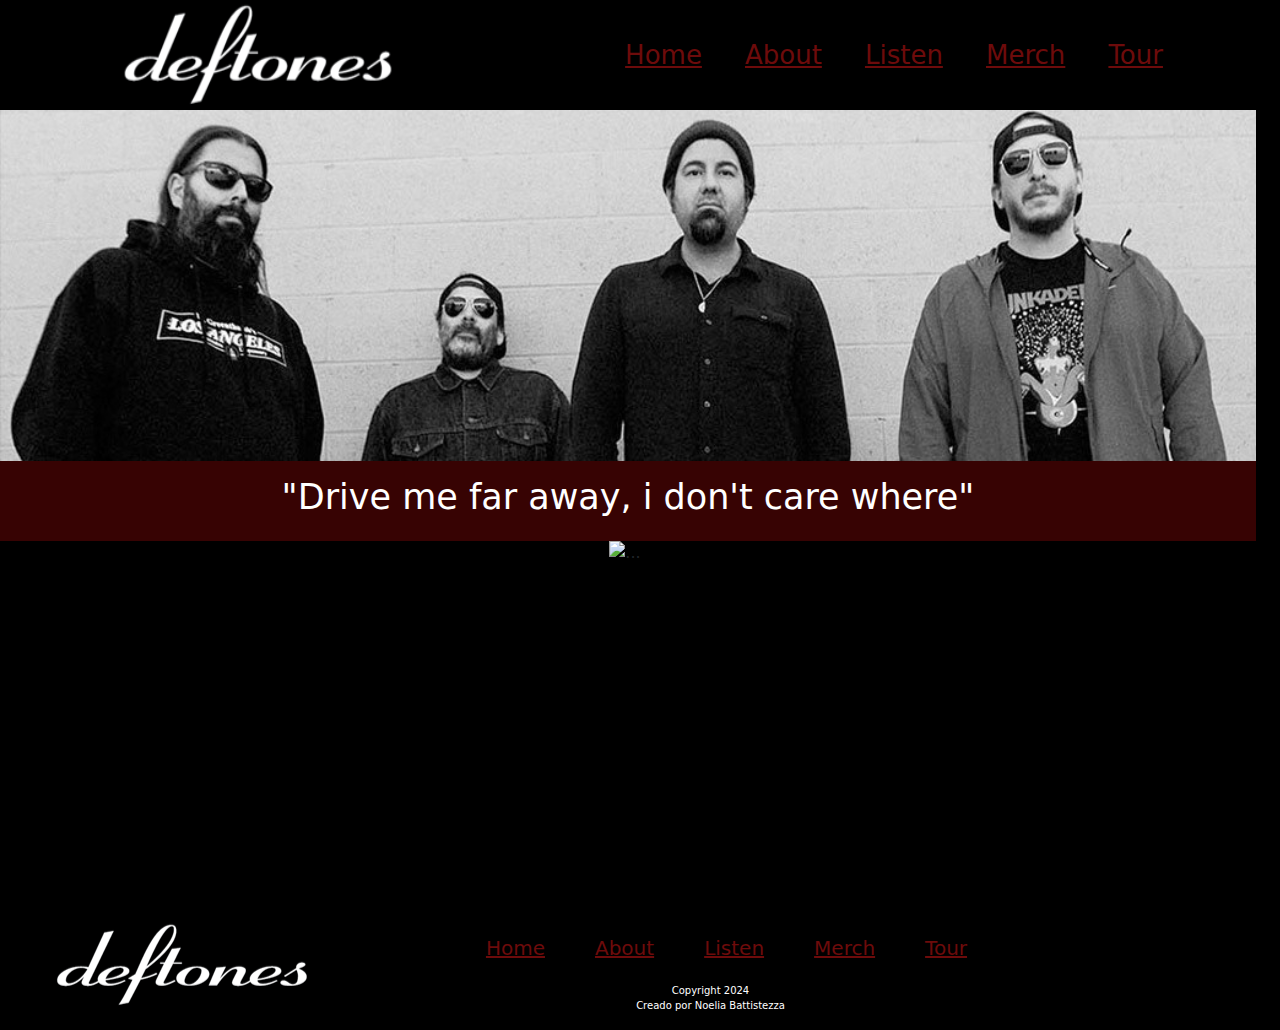
==== commit bafacc00: "actualizacion" ====
--- a/index.html
+++ b/index.html
@@ -30,7 +30,7 @@
     </header>
     <!-- MAIN -->
     <main id="main">
-        <img src="images/deftoneshome2.jpg" alt="" class="imagesindex">
+        <img src="images/deftones-home.jpg" alt="" class="imagesindex">
         <form>
             <h1 class="subtit1">"Drive me far away, i don't care where"</h1>
         </form>
--- a/css/style.css
+++ b/css/style.css
@@ -28,7 +28,7 @@
 
 .headerLogo {
   width: 320px;
-  height: 80px;
+  height: 110px;
 }
 
 #nav ul {
@@ -39,14 +39,43 @@
   display: inline-block;
   flex-wrap: wrap;
   margin: 14px;
-  padding: 10px 10px;
-  font-size: 20px;
+  padding: 5px 5px;
+  font-size: 26px;
 }
 
 #nav ul li a {
   color: #6d0b0b;
 }
 
+@media screen and (max-width: 768px) {
+  #header {
+    flex-direction: row;
+    height: 200px;
+    font-size: 40px;
+  }
+  .headerLogo {
+    width: 350px;
+    height: 190px;
+  }
+  #nav ul li {
+    flex-direction: column;
+    align-items: center;
+    margin-bottom: 10px;
+    font-size: 35px;
+  }
+}
+@media screen and (max-width: 480px) {
+  #header {
+    height: 200px;
+  }
+  .headerLogo {
+    width: 350px;
+    height: 190px;
+  }
+  #nav ul li {
+    font-size: 35px;
+  }
+}
 #main { /*MAIN INDEX*/
   min-height: 100vh;
   text-align: center;
@@ -61,7 +90,7 @@
 
 /*MAIN LISTEN*/
 .mainlisten {
-  padding-top: 70px;
+  padding-top: 110px;
   min-height: 100vh;
   height: auto;
 }
@@ -71,42 +100,44 @@
   min-height: 100vh;
   width: 100%;
   height: auto;
+  padding-top: 110px;
 }
 
 /* ESTILOS FOOTER */
 #footer {
   background-color: black;
   width: 1256px;
-  height: 120px;
+  height: 130px;
   display: flex;
   flex-wrap: wrap;
+  align-items: center;
+  justify-content: space-around;
 }
 
 .footerlogo {
   display: flex;
-  height: 90px;
-  margin-top: 14px;
+  height: auto;
 }
 
 #footerNav {
-  margin: 15px;
-  margin-bottom: 5px;
-  display: inline-block;
-  height: 60px;
+  display: flex;
+  height: auto;
   width: 50%;
+  justify-content: center;
+  flex-direction: column;
 }
 
 #footerNav ul {
   display: flex;
-  margin-top: 30px;
+  margin-top: 15px;
   margin-bottom: 20px;
-  margin-left: 20px;
   margin-right: 20px;
   justify-content: center;
   align-items: center;
-  width: 500px;
+  width: 100%;
   gap: 50px;
   color: black;
+  font-size: 20px;
 }
 
 #footerNav ul li a {
@@ -127,11 +158,10 @@
   height: 50px;
   display: flex;
   justify-content: center;
+  align-items: center;
   gap: 35px;
   font-size: 32px;
   align-items: center;
-  margin-top: 20px;
-  padding-top: 20px;
 }
 
 @media screen and (max-width: 768px) {
@@ -139,29 +169,30 @@
     flex-direction: column;
     align-items: center;
     height: auto;
-    width: 1200%;
+    width: 1250%;
+  }
+  .footerlogo {
+    width: 300px;
+    height: 140px;
   }
   #footerNav {
-    margin-top: 5px;
     margin-bottom: 0;
   }
   #footerNav ul {
     flex-direction: row;
     align-items: center;
-    font-size: 25px;
+    font-size: 30px;
     margin-top: 10px;
     margin-bottom: 0;
     width: 100%;
   }
   .footerCopy {
-    margin-top: 80px;
-  }
-  .footerLogo {
-    width: 200px;
+    margin-top: 20px;
+    margin-bottom: 10px;
   }
   .footerRedes {
     font-size: 50px;
-    margin-top: 0;
+    margin-top: 15px;
     gap: 60px;
   }
 }
@@ -171,20 +202,20 @@
   width: 1256%;
   height: auto;
   flex-wrap: wrap;
-  padding-top: 80px;
+  padding-top: 110px;
 }
 
 .subtit1 {
   color: #ffffff;
   background-color: #370303;
   width: 1256%;
-  height: 70px;
+  height: 80px;
   display: inline-block;
   flex-wrap: wrap;
   text-align: center;
-  padding-top: 13px;
+  padding-top: 15px;
   margin-bottom: 0px;
-  font-size: 30px;
+  font-size: 35px;
 }
 
 .video1 {
@@ -198,45 +229,21 @@
 }
 
 @media screen and (max-width: 768px) {
-  #header {
-    flex-direction: row;
-    height: 120px;
-    font-size: 40px;
-  }
-  #nav ul li {
-    flex-direction: column;
-    align-items: center;
-    margin-bottom: 10px;
-    font-size: 25px;
-  }
-  .headerLogo {
-    width: 310px;
-    height: auto;
-  } /*MAIN INDEX*/
+  /*MAIN INDEX*/
   .imagesindex {
-    padding-top: 116px;
-    height: 550px;
+    padding-top: 200px;
+    height: 570px;
   }
   .subtit1 {
-    font-size: 45px;
-    padding-top: 10px;
+    font-size: 65px;
+    padding-top: 50px;
     margin-bottom: 0px;
-    height: 100px;
+    height: 190px;
   }
 }
 @media screen and (max-width: 480px) {
-  #header {
-    height: 120px;
-  }
-  #nav ul li {
-    font-size: 25px;
-  }
-  .headerLogo {
-    width: 310px;
-    height: auto;
-  }
   .imagesindex {
-    height: 600px;
+    height: 670px;
   }
 }
 /* PRIMER PARTE ABOUT */
@@ -249,9 +256,9 @@
 
 .aboutImagen1 { /*FOTO PRINCIPAL*/
   width: 1396%;
-  height: 355px;
+  height: 450px;
   display: block;
-  padding-top: 70px;
+  padding-top: 100px;
 }
 
 .aboutTitl { /*FRASE PRINCIPAL*/
@@ -433,15 +440,16 @@
 /*RESPONSIVE*/
 @media screen and (max-width: 750px) {
   .aboutImagen1 { /*PRIMER CAJA ABOUT*/
-    padding-top: 110px;
+    padding-top: 200px;
     height: auto;
   }
   .aboutTitl {
-    font-size: 45px;
-    height: auto;
+    font-size: 50px;
+    height: auto;
+    padding-top: 50px;
   }
   .subAbout1 { /*SEGUNDA CAJA ABOUT*/
-    font-size: 45px;
+    font-size: 50px;
     margin-bottom: 30px;
     height: auto;
   }
@@ -452,7 +460,7 @@
   .infoAbout {
     flex-wrap: wrap;
     width: 100%;
-    font-size: 28px;
+    font-size: 30px;
   }
   .p1, .p2 {
     width: 100%;
@@ -460,32 +468,33 @@
     height: auto;
   }
   .members__titl { /*TERCERA CAJA ABOUT*/
-    font-size: 45px;
+    font-size: 50px;
     margin-bottom: 30px;
     height: auto;
   }
   .members {
     flex-wrap: wrap;
-    margin-bottom: 5px;
+    margin-bottom: 0;
   }
   .members__card {
     flex-direction: column;
     flex: 0 0 auto;
     width: 35%;
     height: 500px;
+    margin-bottom: 50px;
   }
   .persona--perfil {
     width: 100%;
     height: 400px;
   }
   .persona--title {
-    font-size: 30px;
+    font-size: 35px;
   }
   .persona--texto {
     font-size: 20px;
   }
   .projects__titl { /*CUARTA CAJA ABOUT*/
-    font-size: 45px;
+    font-size: 50px;
     margin-top: 10px;
     margin-bottom: 30px;
     height: auto;
@@ -581,10 +590,11 @@
 
 @media screen and (max-width: 750px) {
   .mainlisten {
-    padding-top: 118px;
+    padding-top: 200px;
   }
   .streamUs {
     height: auto;
+    padding-top: 15px;
   }
   .subTitListen {
     height: auto;
@@ -597,7 +607,7 @@
     margin-bottom: 15px;
   }
   .albums__titl {
-    font-size: 45px;
+    font-size: 50px;
     margin-bottom: 20px;
     height: auto;
   }
@@ -607,7 +617,7 @@
 }
 @media screen and (max-width: 480px) {
   .albums {
-    width: 800%;
+    width: 1200%;
     flex-wrap: wrap;
   }
   .album__card {
@@ -622,8 +632,7 @@
   height: 70px;
   display: inline-block;
   text-align: center;
-  margin-top: 80px;
-  padding-top: 10px;
+  padding-top: 15px;
   font-size: 30px;
 }
 
@@ -659,19 +668,31 @@
 
 .form-label {
   color: #6d0b0b;
-  padding-top: 10px;
+  padding-top: 15px;
+}
+
+.form-check {
+  padding-top: 20px;
+  padding-bottom: 18px;
+}
+
+.form-check-label {
+  color: #6d0b0b;
+  font-size: 14px;
 }
 
 @media screen and (max-width: 750px) {
+  .mainMerch {
+    padding-top: 200px;
+  }
   .title-merch {
-    font-size: 45px;
-    margin-top: 115px;
-    padding-top: 20px;
+    font-size: 50px;
+    padding-top: 30px;
     margin-bottom: 0;
-    height: 100px;
+    height: 130px;
   }
   .subtMerch {
-    font-size: 45px;
+    font-size: 50px;
     margin-bottom: 20px;
     margin-right: 0;
     height: auto;
@@ -711,16 +732,15 @@
   width: 90%;
   position: relative;
   display: inline-block;
+  padding-top: 110px;
 }
 
 .tourImagen1 {
   width: 1300%;
   height: 335px;
   display: block;
-  padding-top: 30px;
   padding-left: 20px;
   padding-right: 20px;
-  margin-top: 40px;
   margin-left: 40px;
   margin-right: 40px;
 }
@@ -734,7 +754,7 @@
   left: 50%;
   text-align: center;
   padding: 10px;
-  margin-top: 15px;
+  margin-top: 25px;
   margin-bottom: 10px;
   margin-left: 10px;
   margin-right: 10px;
@@ -748,6 +768,7 @@
   margin-top: calc(-1 * var(--bs-gutter-y));
   margin-right: calc(-0.5 * var(--bs-gutter-x));
   margin-left: calc(-0.5 * var(--bs-gutter-x));
+  margin-bottom: 15px;
 }
 
 .container {
@@ -755,8 +776,8 @@
   width: 900%;
   height: auto;
   padding: 15px;
-  margin-left: 180px;
-  margin-right: 350px;
+  margin-left: 250px;
+  margin-right: 300px;
   padding-top: 15px;
   padding-bottom: 5px;
 }
@@ -775,8 +796,10 @@
 }
 
 @media screen and (max-width: 768px) {
+  .tourcaja1 {
+    padding-top: 200px;
+  }
   .tourImagen1 {
-    margin-top: 90px;
     margin-left: 15px;
     padding-left: 0;
     margin-right: 15px;
@@ -784,12 +807,14 @@
     height: auto;
   }
   .tourTitl {
-    font-size: 45px;
+    font-size: 50px;
+    margin-top: 50px;
   }
   .container {
     width: 1000%;
     margin-left: 100px;
     margin-right: 0;
+    margin-bottom: 25px;
   }
   .col {
     font-size: 35px;
